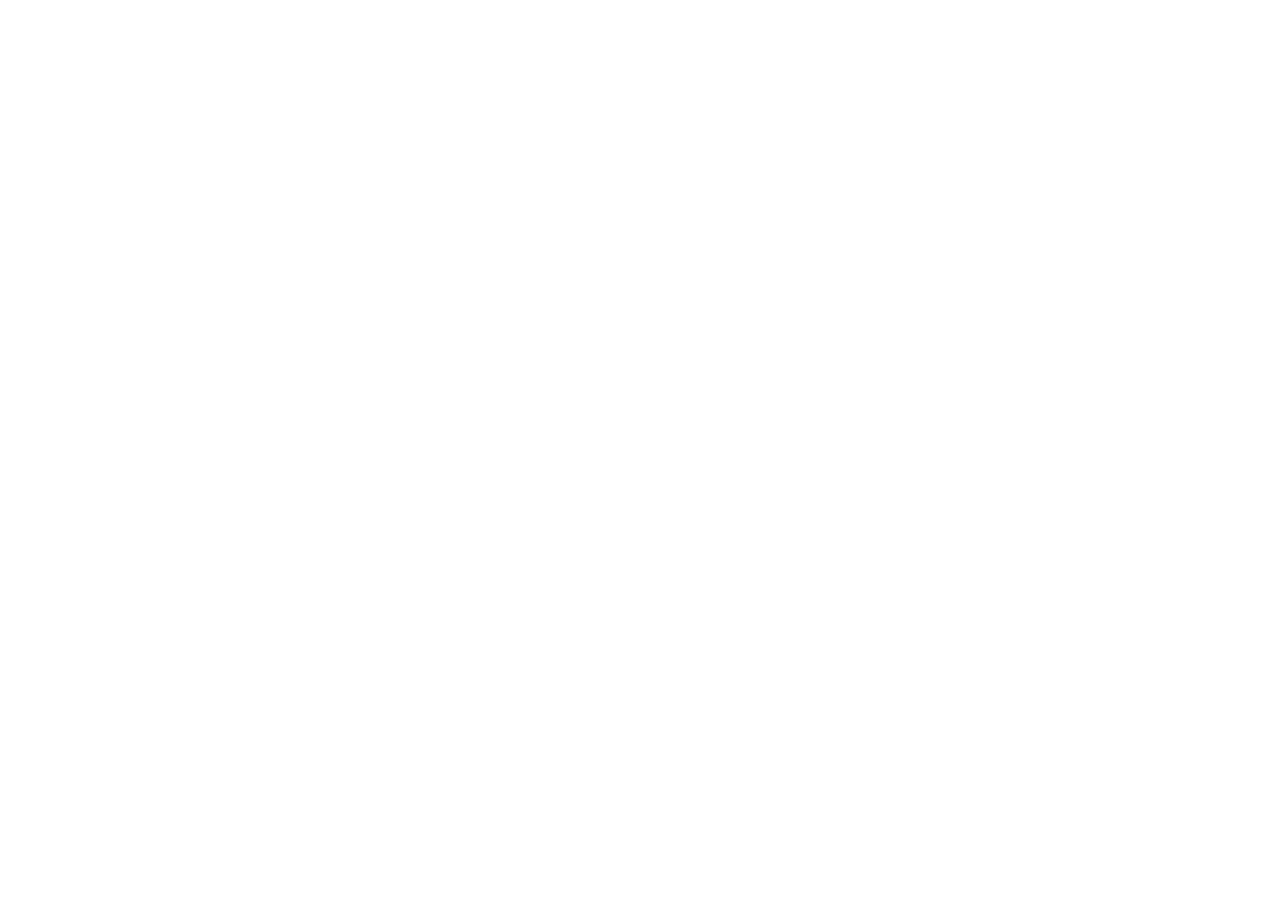
==== index.html @ 00ac8685 "added readme, index, branch, and js" ====
<!DOCTYPE html>
<html lang="en">
<head>
    <meta charset="UTF-8">
    <meta name="viewport" content="width=device-width, initial-scale=1.0">
    <title>Assignment 1</title>
    <link rel="stylesheet" href="style.css">
</head>
<body>
    


    <script src="main.js"></script>
    <script>
        console.log("Hello from html")
    </script>
</body>
</html>
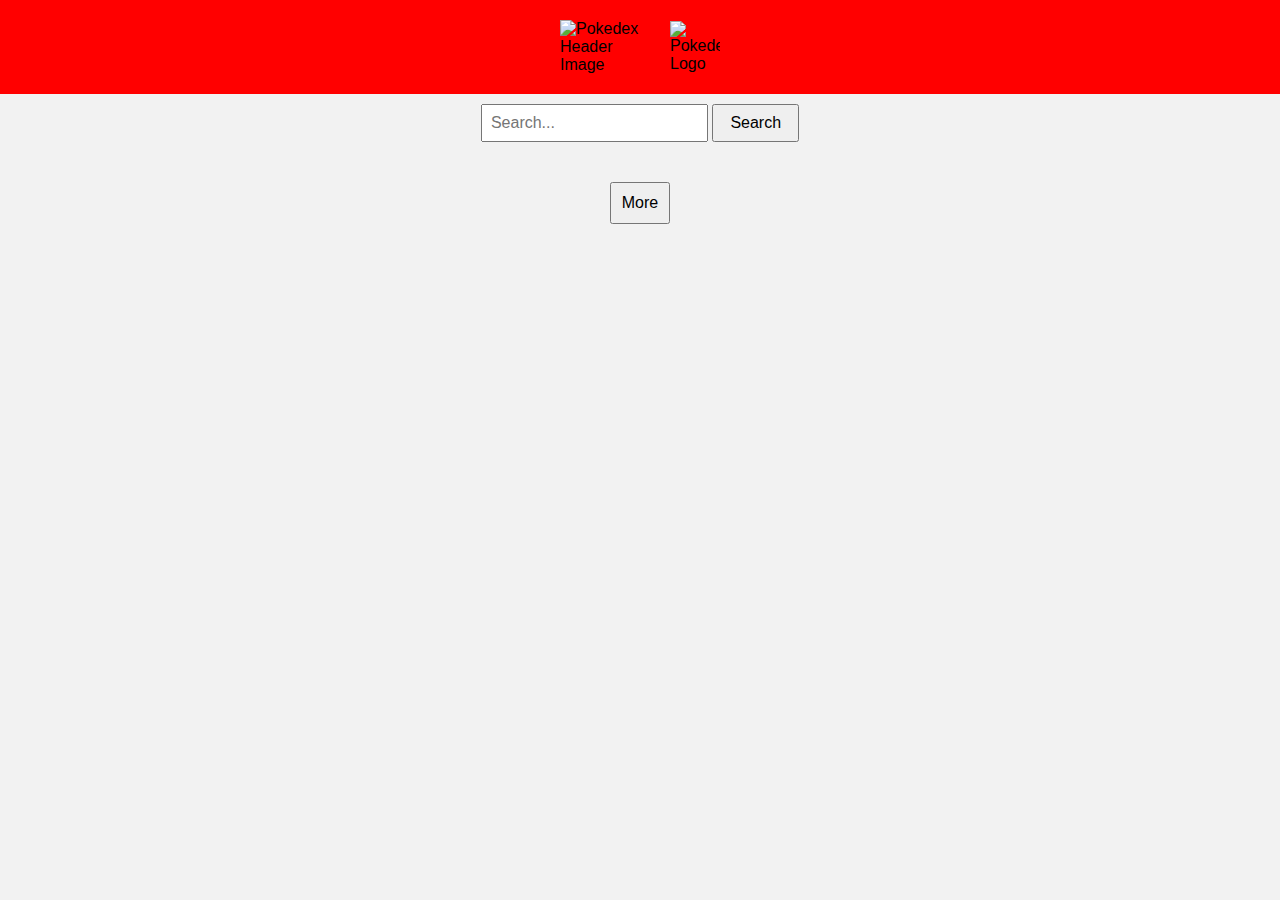
==== commit ed28dbc0: "Initial commit for Part-3 branch" ====
--- a/index.html
+++ b/index.html
@@ -3,16 +3,32 @@
 <head>
     <meta charset="UTF-8">
     <meta name="viewport" content="width=device-width, initial-scale=1.0">
-    <title>Assignment 1</title>
-    <link rel="stylesheet" href="style.css">
+    <link rel="stylesheet" href="styles.css">
+    <title>Pokedex</title>
 </head>
 <body>
-    
+    <div class="red-header">
+        <div class="header-container">
+            <img src="path/to/header-image.png" alt="Pokedex Header Image" class="header-image">
+            <img src="path/to/logo.png" alt="Pokedex Logo" class="logo">
+        </div>
+    </div>
+    <div class="white-background">
+    </div>
+    <div class="search-container">
+        <input type="text" id="search-input" placeholder="Search...">
+        <button id="search-btn">Search</button>
+    </div>
+    <div class="pokedex-container">
+        <div id="pokemon-list" class="pokemon-list"></div>
+        <button id="more-btn">More</button>
+    </div>
+    <div id="pokemon-details" class="pokemon-details"></div>
 
+    <div id="modal-container">
+        <div id="modal-content"></div>
+    </div>
 
-    <script src="main.js"></script>
-    <script>
-        console.log("Hello from html")
-    </script>
+    <script src="script.js"></script>
 </body>
-</html>+</html>
--- a/styles.css
+++ b/styles.css
@@ -0,0 +1,142 @@
+body {
+    font-family: Arial, sans-serif;
+    margin: 0;
+    padding: 0;
+    background-color: #f2f2f2;
+}
+
+.header-container {
+    display: flex;
+    align-items: center;
+    justify-content: center;
+    background-color: red;
+    padding: 20px;
+}
+
+.header-image {
+    width: 100px; /* Adjust the width according to your design */
+}
+
+.logo {
+    width: 50px; /* Adjust the width according to your logo size */
+    margin-left: 10px;
+}
+
+.search-container {
+    text-align: center;
+    margin: 10px 0;
+}
+
+#search-input {
+    padding: 8px;
+    font-size: 16px;
+}
+
+#search-btn {
+    padding: 8px 16px;
+    font-size: 16px;
+    cursor: pointer;
+}
+
+.pokedex-container {
+    max-width: 1000px; /* Adjust the max-width to make the grid wider */
+    margin: 20px auto;
+}
+
+.pokemon-list {
+    display: grid;
+    grid-template-columns: repeat(auto-fill, minmax(120px, 1fr)); /* Adjusted width to 180px */
+    gap: 10px;
+}
+
+.pokemon-card {
+    position: relative;
+    background-color: #fff;
+    padding: 10px;
+    text-align: center;
+    cursor: pointer;
+    position: relative;
+}
+
+.pokemon-number {
+    position: absolute;
+    top: 0;
+    right: 0;
+    background-color: red;
+    color: white;
+    padding: 4px 8px;
+    font-size: 12px;
+    border-radius: 0 0 0 8px;
+}
+
+
+.pokemon-types {
+    display: flex;
+    justify-content: center;
+    margin-top: 5px;
+}
+
+.pokemon-type {
+    background-color: #ffcc00; /* Adjust the color to your preference */
+    color: #333;
+    padding: 4px 8px;
+    margin: 0 3px;
+    border-radius: 5px;
+    font-size: 12px;
+}
+
+.pokemon-card img {
+    width: 80px;
+    height: 80px;
+}
+
+#more-btn {
+    display: block;
+    margin: 20px auto;
+    padding: 10px;
+    font-size: 16px;
+    cursor: pointer;
+}
+
+.pokemon-details {
+    display: none;
+}
+
+.pokemon-details-info {
+    margin-top: 10px;
+}
+
+.caught {
+    background-color: #aaffaa;
+}
+
+#modal-container {
+    display: none;
+    position: fixed;
+    top: 0;
+    left: 0;
+    width: 100%;
+    height: 100%;
+    background: rgba(0, 0, 0, 0.8); /* Semi-transparent black background */
+    align-items: center;
+    justify-content: center;
+}
+
+#modal-content {
+    background: #fff;
+    padding: 20px;
+    border-radius: 5px;
+    box-shadow: 0 0 10px rgba(0, 0, 0, 0.3);
+    text-align: center;
+}
+
+.close {
+    position: absolute;
+    top: 10px;
+    right: 10px;
+    font-size: 20px;
+    font-weight: bold;
+    color: #333;
+    cursor: pointer;
+}
+/* ... (rest of the CSS remains the same) */
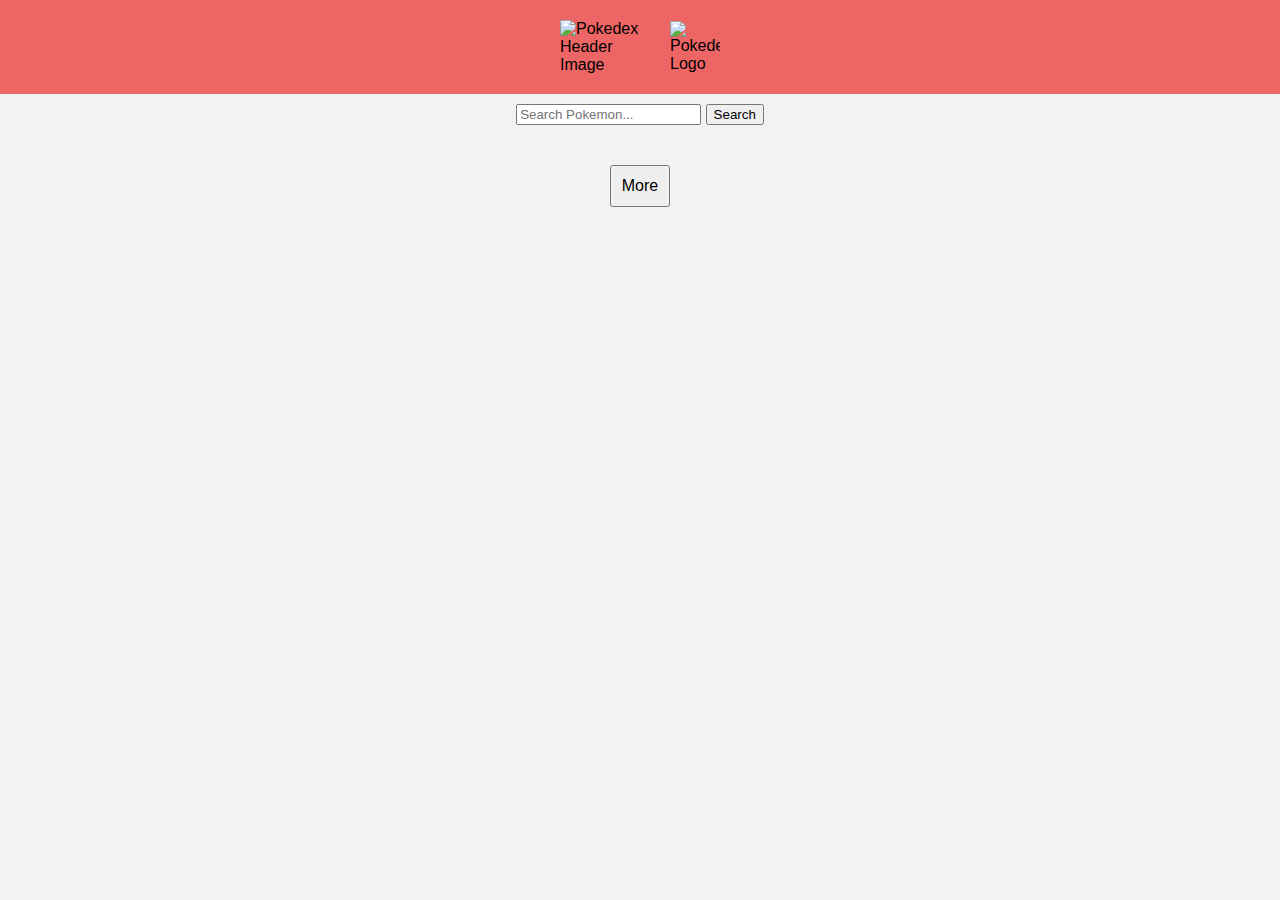
==== commit aacfe4f6: "fixed search button and Completes the assignment" ====
--- a/index.html
+++ b/index.html
@@ -12,12 +12,12 @@
             <img src="path/to/header-image.png" alt="Pokedex Header Image" class="header-image">
             <img src="path/to/logo.png" alt="Pokedex Logo" class="logo">
         </div>
+        <div class="search-container">
+            <input type="text" id="searchInput" placeholder="Search Pokemon...">
+            <button id="searchButton">Search</button>
+        </div>
     </div>
     <div class="white-background">
-    </div>
-    <div class="search-container">
-        <input type="text" id="search-input" placeholder="Search...">
-        <button id="search-btn">Search</button>
     </div>
     <div class="pokedex-container">
         <div id="pokemon-list" class="pokemon-list"></div>
--- a/styles.css
+++ b/styles.css
@@ -9,7 +9,7 @@
     display: flex;
     align-items: center;
     justify-content: center;
-    background-color: red;
+    background-color: #EE6565;
     padding: 20px;
 }
 
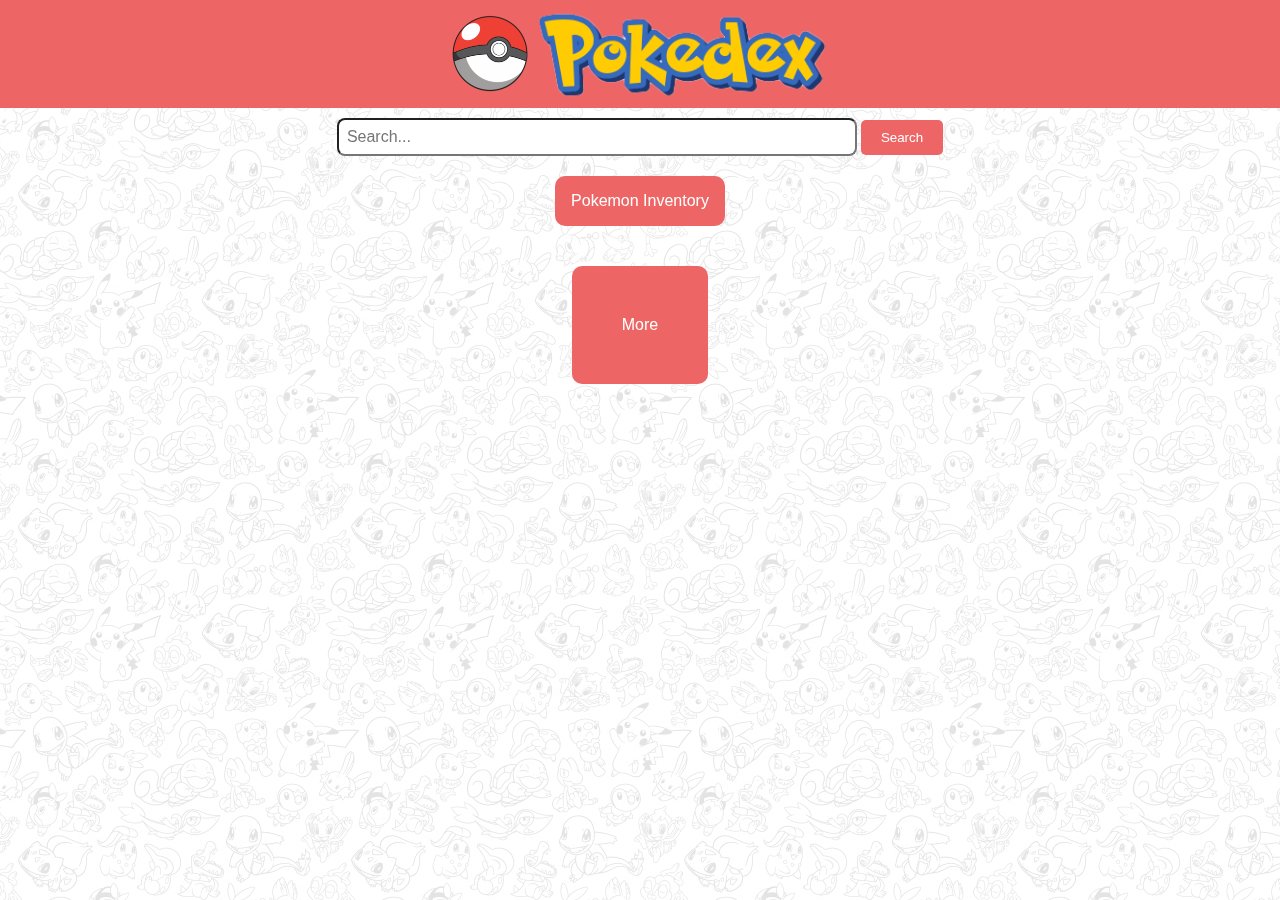
==== commit 1aafdf49: "updated code" ====
--- a/index.html
+++ b/index.html
@@ -9,13 +9,17 @@
 <body>
     <div class="red-header">
         <div class="header-container">
-            <img src="path/to/header-image.png" alt="Pokedex Header Image" class="header-image">
-            <img src="path/to/logo.png" alt="Pokedex Logo" class="logo">
+            <img src="img/pokeball.png" alt="Pokedex Logo" class="logo" id="logo">
+            <img src="img/pokedex.png" alt="Pokedex Header Image" class="header-image" id="headerImage">
         </div>
         <div class="search-container">
-            <input type="text" id="searchInput" placeholder="Search Pokemon...">
+            <!-- ... (existing search bar code) ... -->
+            <input type="text" id="searchInput" placeholder="Search...">
             <button id="searchButton">Search</button>
         </div>
+        
+        <!-- Add Pokemon Inventory button -->
+        <button id="inventoryButton" class="inventoryButton">Pokemon Inventory</button>
     </div>
     <div class="white-background">
     </div>
@@ -26,9 +30,14 @@
     <div id="pokemon-details" class="pokemon-details"></div>
 
     <div id="modal-container">
-        <div id="modal-content"></div>
+        <div id="modal-content">
+        </div>
     </div>
 
+    <div id="error-message" class="error-message-container">
+        <p id="error-text" class="error-text">No Pokemon found with that name or ID</p>
+        <button id="error-close-btn" class="close-button">Close</button>
+    </div>
     <script src="script.js"></script>
 </body>
 </html>
--- a/styles.css
+++ b/styles.css
@@ -2,7 +2,20 @@
     font-family: Arial, sans-serif;
     margin: 0;
     padding: 0;
-    background-color: #f2f2f2;
+    position: relative;
+}
+
+body::before {
+    content: "";
+    background: url('img/pokemon-background.jpeg'); 
+    background-position: center;
+    position: fixed;
+    top: 0;
+    left: 0;
+    width: 100%;
+    height: 100%;
+    z-index: -1;
+    opacity: 0.4; /* Set the opacity to 50% */
 }
 
 .header-container {
@@ -10,16 +23,22 @@
     align-items: center;
     justify-content: center;
     background-color: #EE6565;
-    padding: 20px;
+    padding: 5px;
 }
 
 .header-image {
-    width: 100px; /* Adjust the width according to your design */
+    width: 300px; 
+    height: auto; 
 }
 
 .logo {
-    width: 50px; /* Adjust the width according to your logo size */
-    margin-left: 10px;
+    width: 80px; 
+    height: auto; 
+}
+
+.logo,
+.header-image {
+    cursor: pointer; /* Change cursor to a pointer */
 }
 
 .search-container {
@@ -27,35 +46,64 @@
     margin: 10px 0;
 }
 
-#search-input {
+#searchInput {
+    width: 500px; 
     padding: 8px;
     font-size: 16px;
-}
-
-#search-btn {
-    padding: 8px 16px;
-    font-size: 16px;
-    cursor: pointer;
+    border-radius: 8px;
+    border-width: 2px;
+}
+
+#searchButton {
+    background-color: #EE6565; 
+    color: white; 
+    border-radius: 5px; 
+    padding: 10px 20px; 
+    cursor: pointer; 
+    border: 0;
 }
 
 .pokedex-container {
-    max-width: 1000px; /* Adjust the max-width to make the grid wider */
+    max-width: 1500px;
     margin: 20px auto;
 }
 
 .pokemon-list {
     display: grid;
-    grid-template-columns: repeat(auto-fill, minmax(120px, 1fr)); /* Adjusted width to 180px */
-    gap: 10px;
+    grid-template-columns: repeat(7, minmax(120px, 1fr)); /* Initial 7 columns */
+    gap: 20px;
+    border-radius: 10px;
+    overflow: hidden;
 }
 
 .pokemon-card {
     position: relative;
     background-color: #fff;
-    padding: 10px;
+    padding: 20px;
     text-align: center;
     cursor: pointer;
     position: relative;
+    border-radius: 8px;
+    overflow: hidden;
+}
+
+/* Media queries for responsiveness */
+@media screen and (max-width: 1200px) {
+    .pokemon-list {
+        grid-template-columns: repeat(5, minmax(120px, 1fr)); /* 5 columns for medium screens */
+    }
+}
+
+@media screen and (max-width: 800px) {
+    .pokemon-list {
+        grid-template-columns: repeat(3, minmax(120px, 1fr)); /* 3 columns for small screens */
+    }
+}
+
+@media screen and (max-width: 600px) {
+    .pokemon-list {
+        grid-template-columns: repeat(2, minmax(120px, 1fr)); /* 2 columns for extra small screens */
+    }
 }
 
 .pokemon-number {
@@ -69,15 +117,8 @@
     border-radius: 0 0 0 8px;
 }
 
-
-.pokemon-types {
-    display: flex;
-    justify-content: center;
-    margin-top: 5px;
-}
-
 .pokemon-type {
-    background-color: #ffcc00; /* Adjust the color to your preference */
+    background-color: #ffcc00; /* Default background color */
     color: #333;
     padding: 4px 8px;
     margin: 0 3px;
@@ -85,17 +126,20 @@
     font-size: 12px;
 }
 
-.pokemon-card img {
-    width: 80px;
-    height: 80px;
-}
-
 #more-btn {
     display: block;
     margin: 20px auto;
-    padding: 10px;
-    font-size: 16px;
-    cursor: pointer;
+    padding: 50px; /* Change the padding to 60px */
+    font-size: 16px;
+    cursor: pointer;
+    background-color: #EE6565;
+    color: white;
+    border: none;
+    border-radius: 10px; /* Add rounded corners */
+}
+
+#more-btn:hover {
+    opacity: 0.8;
 }
 
 .pokemon-details {
@@ -107,19 +151,20 @@
 }
 
 .caught {
-    background-color: #aaffaa;
+    background-color: #D5EFC8;
 }
 
 #modal-container {
-    display: none;
     position: fixed;
     top: 0;
     left: 0;
     width: 100%;
     height: 100%;
-    background: rgba(0, 0, 0, 0.8); /* Semi-transparent black background */
+    background: rgba(0, 0, 0, 0.8);
+    display: none;
     align-items: center;
     justify-content: center;
+    z-index: 999;
 }
 
 #modal-content {
@@ -128,6 +173,8 @@
     border-radius: 5px;
     box-shadow: 0 0 10px rgba(0, 0, 0, 0.3);
     text-align: center;
+    max-width: 600px;
+    width: 100%;
 }
 
 .close {
@@ -139,4 +186,165 @@
     color: #333;
     cursor: pointer;
 }
-/* ... (rest of the CSS remains the same) */
+
+.caught {
+    background-color: #D5EFC8; /* Example background color for caught Pokemon */
+}
+
+.modal-button {
+    background-color: #ffcc00;
+    color: #000000;
+    padding: 5px 10px;
+    border: none;
+    border-radius: 5px;
+    cursor: pointer;
+    font-size: 20px;
+    margin-top: 10px;
+    border: 2px solid black;
+}
+
+/* Inside styles.css */
+#inventoryButton {
+    display: block;
+    margin: 20px auto;
+    padding: 16px; /* Adjust padding as needed */
+    font-size: 16px;
+    cursor: pointer;
+    background-color: #EE6565;
+    color: white;
+    border: none;
+    border-radius: 10px;
+}
+
+#inventoryButton:hover {
+    opacity: 0.8;
+}
+
+#backToMain {
+    margin: 10px auto; /* Set margin to auto for horizontal centering */
+    padding: 10px;
+    font-size: 16px;
+    cursor: pointer;
+    background-color: #EE6565;
+    color: white;
+    border: none;
+    border-radius: 10px;
+    display: block; 
+}
+
+#backToMain:hover {
+    opacity: 0.8;
+}
+
+.inventory-search-container {
+    text-align: center;
+    margin: 10px 0;
+}
+
+#inventorySearchInput {
+    width: 500px;
+    padding: 8px;
+    font-size: 16px;
+    border-radius: 8px;
+    border-width: 2px;
+}
+
+#inventorySearchButton {
+    padding: 8px 16px;
+    font-size: 16px;
+    cursor: pointer;
+}
+
+
+.error-message-container {
+    display: none;
+    position: fixed;
+    top: 50%;
+    left: 50%;
+    transform: translate(-50%, -50%);
+    padding: 30px;
+    background-color: #ff9999;
+    color: #990000;
+    border: 2px solid #990000;
+    border-radius: 8px;
+    text-align: center;
+    font-size: 16px;
+    font-weight: bold;
+    max-width: 300px;
+    z-index: 9999;
+}
+
+#error-close-btn {
+    background-color: transparent; /* Transparent background */
+    color: #990000; /* Dark text color */
+    border: 10px;
+    padding: 5px;
+    font-size: 25px;
+    cursor: pointer;
+    position: absolute;
+    top: 0; 
+    right: 0; 
+}
+
+#error-close-btn:hover {
+    color: #000; /* Darker text on hover */
+}
+
+#inventorySearchButton {
+    padding: 10px 20px; /* Adjust padding as needed */
+    font-size: 16px;
+    cursor: pointer;
+    background-color: #EE6565;
+    color: white;
+    border: none;
+    border-radius: 10px;
+}
+
+#inventorySearchButton:hover {
+    opacity: 0.8;
+}
+
+.release-button {
+    background-color: #ffcc00;
+    color: #000000;
+    padding: 5px 10px;
+    border: none;
+    border-radius: 5px;
+    cursor: pointer;
+    font-size: 16px;
+    margin-top: 10px;
+    border: 2px solid black;
+}
+
+.release-button:hover {
+    background-color: #ffaa00; /* Change the background color on hover */
+}
+
+
+
+/* Media queries for responsiveness */
+
+@media screen and (max-width: 600px) {
+    .pokemon-card {
+        padding: 15px;
+    }
+}
+
+@media screen and (max-width: 400px) {
+    #searchInput {
+        width: 100%;
+        max-width: none;
+    }
+
+    #searchButton {
+        margin-top: 10px;
+    }
+
+    .pokemon-list {
+        gap: 10px;
+    }
+
+    .pokemon-card {
+        padding: 15px;
+    }
+}